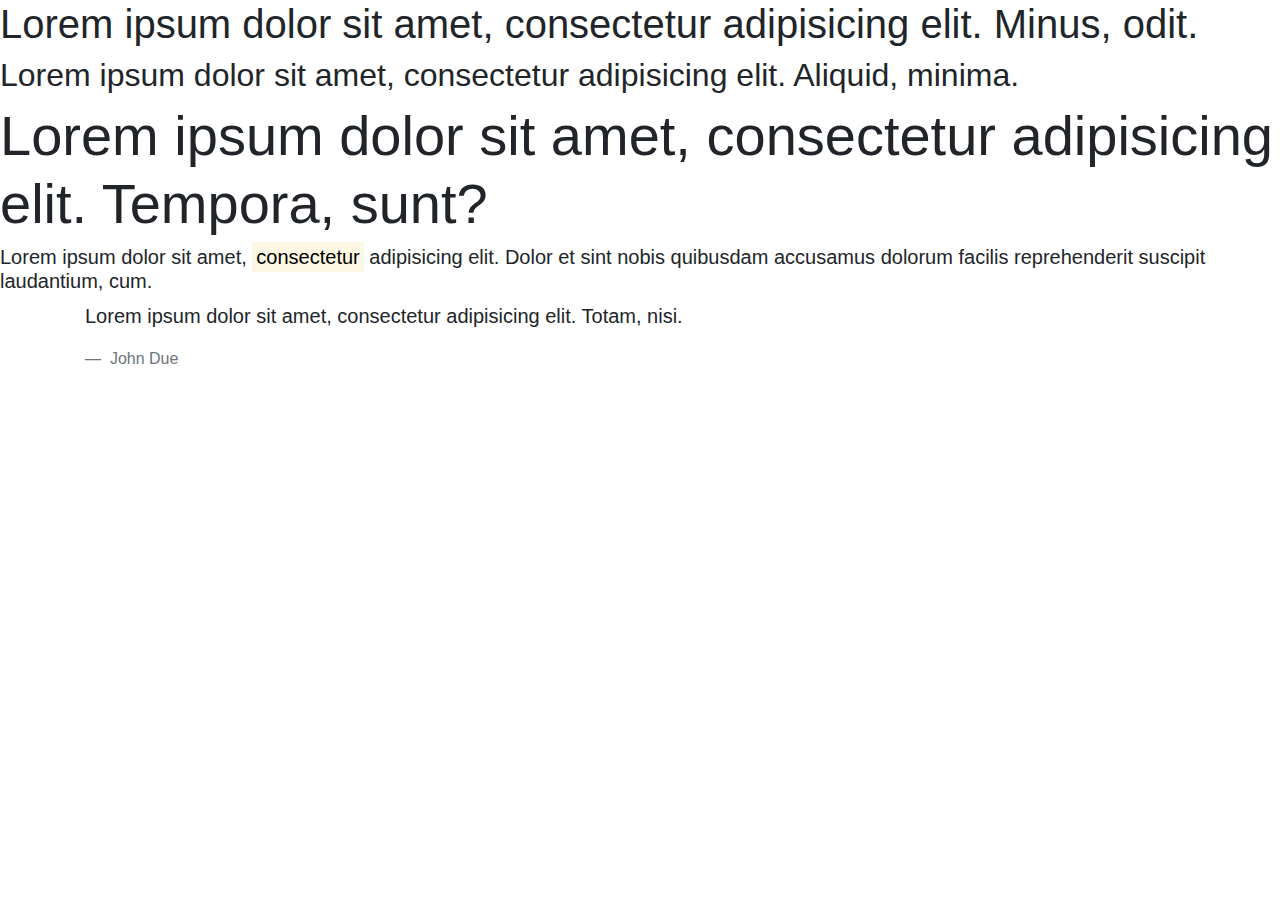
==== 02/index.html @ f4002c3e "text tags" ====
<!doctype html>
<html lang="en">
  <head>
    <!-- Required meta tags -->
    <meta charset="utf-8">
    <meta name="viewport" content="width=device-width, initial-scale=1, shrink-to-fit=no">

    <!-- Bootstrap CSS -->
    <link rel="stylesheet" href="https://stackpath.bootstrapcdn.com/bootstrap/4.3.1/css/bootstrap.min.css">

    <title>Hello, world!</title>
  </head>
  <body>
    <h1>Lorem ipsum dolor sit amet, consectetur adipisicing elit. Minus, odit.</h1>
    <h2>Lorem ipsum dolor sit amet, consectetur adipisicing elit. Aliquid, minima.</h2>
    <h3 class="display-4">Lorem ipsum dolor sit amet, consectetur adipisicing elit. Tempora, sunt?</h3>


  <p class="h4 lead">Lorem ipsum dolor sit amet, <mark>consectetur</mark> adipisicing elit. Dolor et sint nobis quibusdam accusamus dolorum facilis reprehenderit suscipit laudantium, cum.</p>

<div class="container">
<blockquote class="blockquote">
  
  <p>Lorem ipsum dolor sit amet, consectetur adipisicing elit. Totam, nisi.</p>

    <footer class="blockquote-footer">
      John Due
    </footer>
</blockquote>
</div>

    <!-- Optional JavaScript -->
    <!-- jQuery first, then Popper.js, then Bootstrap JS -->
    <script src="https://code.jquery.com/jquery-3.3.1.slim.min.js" ></script>
    <script src="https://cdnjs.cloudflare.com/ajax/libs/popper.js/1.14.7/umd/popper.min.js" ></script>
    <script src="https://stackpath.bootstrapcdn.com/bootstrap/4.3.1/js/bootstrap.min.js"></script>
  </body>
</html>
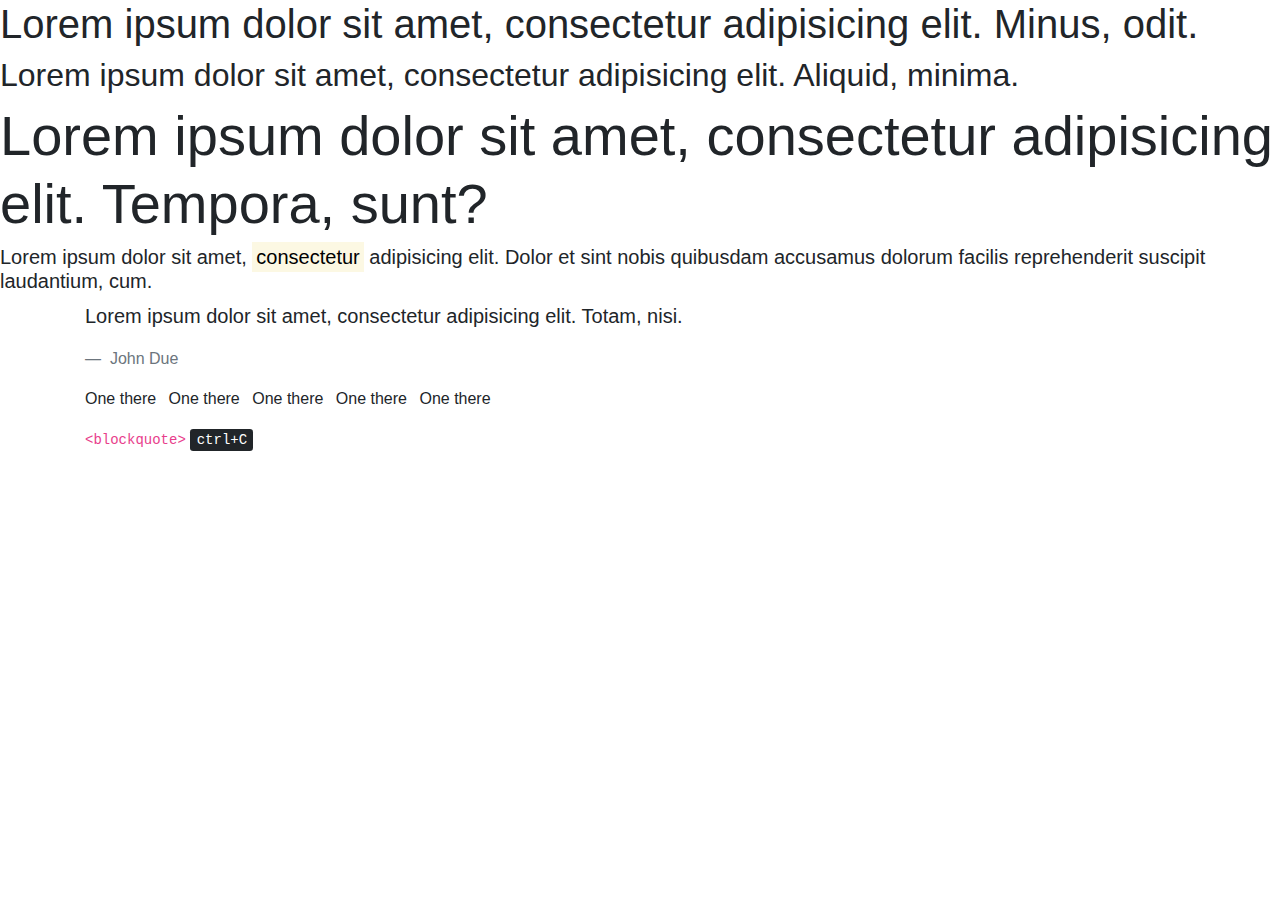
==== commit d573c3c2: "add list" ====
--- a/02/index.html
+++ b/02/index.html
@@ -20,7 +20,7 @@
 
 <div class="container">
 <blockquote class="blockquote">
-  
+
   <p>Lorem ipsum dolor sit amet, consectetur adipisicing elit. Totam, nisi.</p>
 
     <footer class="blockquote-footer">
@@ -29,6 +29,27 @@
 </blockquote>
 </div>
 
+<div class="container">
+  <ul class="list-inline">
+    <li class="list-inline-item">One there</li>
+    <li class="list-inline-item">One there</li>
+    <li class="list-inline-item">One there</li>
+    <li class="list-inline-item">One there</li>
+    <li class="list-inline-item">One there</li>
+  </ul>
+</div>
+
+
+
+<div class="container">
+  <code>&lt;blockquote&gt;</code>
+<kbd>ctrl+C</kbd>
+
+</div>
+
+
+
+
     <!-- Optional JavaScript -->
     <!-- jQuery first, then Popper.js, then Bootstrap JS -->
     <script src="https://code.jquery.com/jquery-3.3.1.slim.min.js" ></script>
